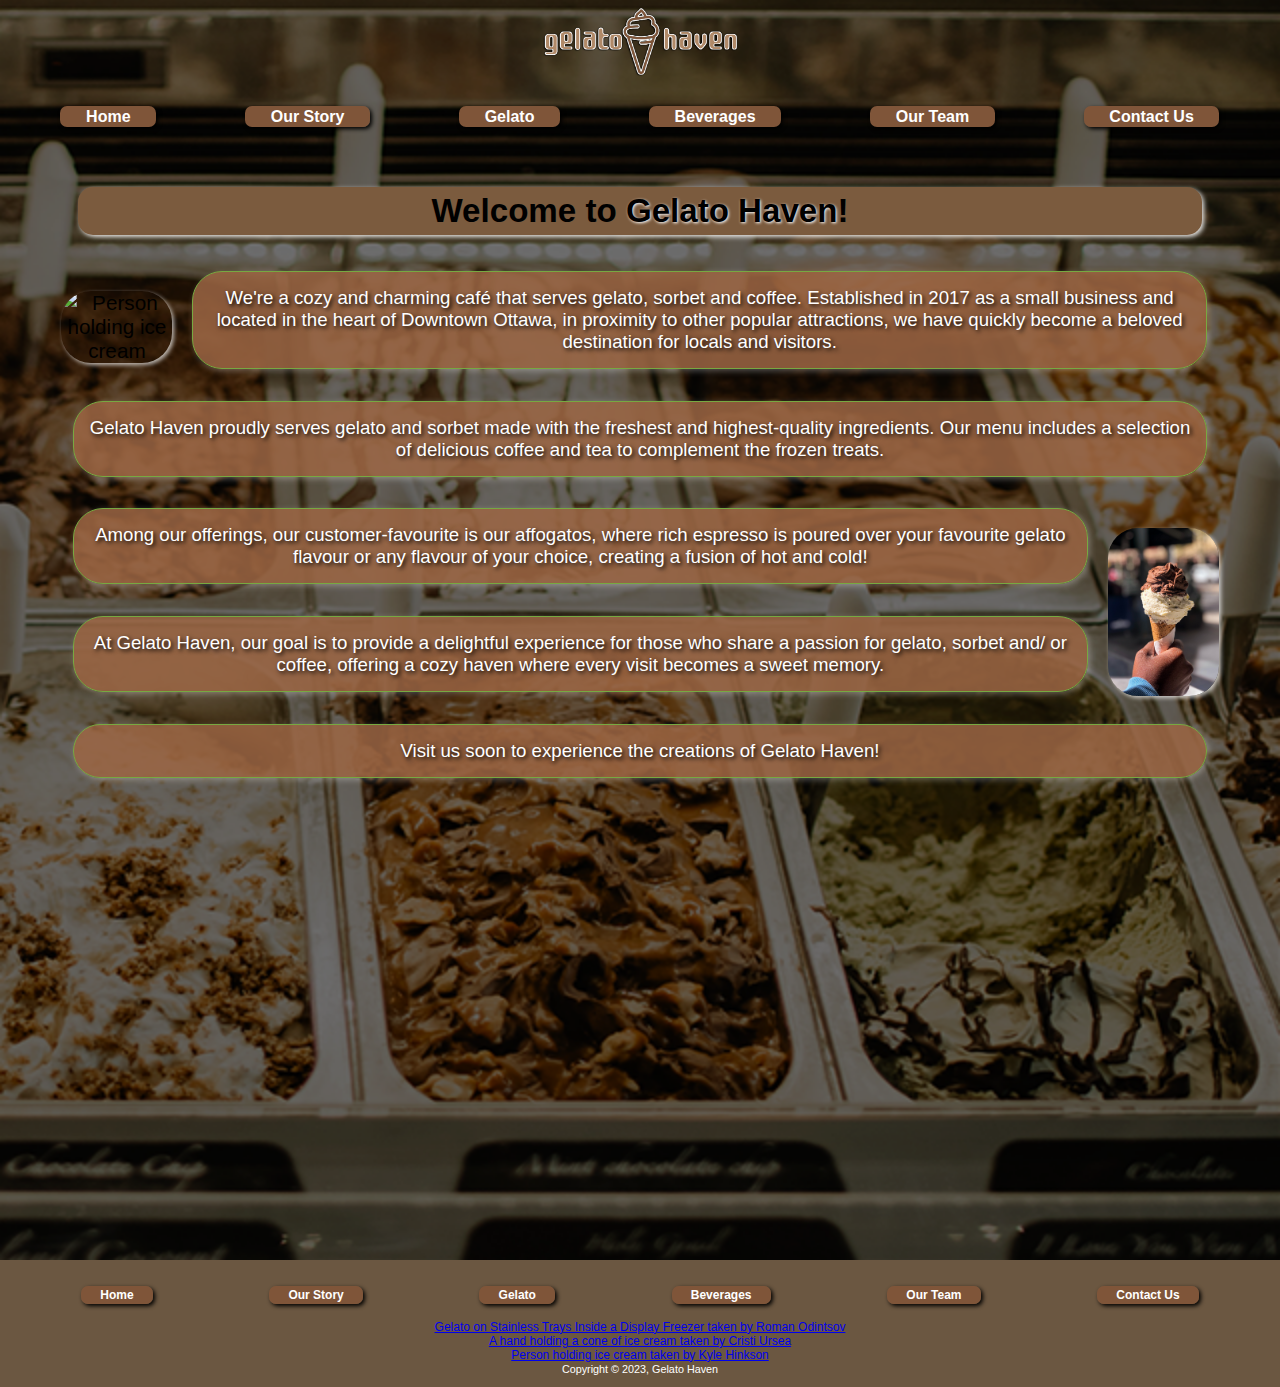
==== index.html @ 3751a557 "Assignment 2" ====
<!DOCTYPE html>
<html lang="en">

<head>
    <meta charset="UTF-8">
    <meta name="viewport" content="width=device-width, initial-scale=1.0">
    <title>gelato haven - home</title>
    <link rel="stylesheet" href="./styles/site.css">
    <link rel="icon" href="./images/favicon.png">
</head>

<body>
    <div id="hero">
        <header>
            <img id="logo" src="./images/gelatohavenlogo.png" alt="gelato haven company logo" width="210">
        </header>
        <nav id="topBar">
            <ul>
                <li><a href="./index.html">home</a></li>
                <li><a href="./ourstory.html">our story</a></li>
                <li><a href="./gelato.html">gelato</a></li>
                <li><a href="./beverages.html">beverages</a></li>
                <li><a href="./ourteam.html">our team</a></li>
                <li><a href="./contactus.html">contact us</a></li>
            </ul>
        </nav>
        <main>
            <div class="content">
                <section>
                    <h1>Welcome to <span>Gelato Haven</span>!</h1>
                    <img id="img1" src="images/photo1_cristi-ursea-h4-JpJRiahQ-unsplash.jpg" alt="Person holding ice cream" width="111">
                    <p>We're a cozy and charming café that serves gelato, sorbet and coffee. Established in 2017 as a
                        small business and located in the
                        heart of Downtown Ottawa, in proximity to other popular attractions, we have quickly
                        become a beloved
                        destination for locals and visitors. </p>

                    <p>Gelato Haven proudly serves gelato and sorbet made
                        with the freshest and highest-quality ingredients. Our menu includes a selection of delicious
                        coffee and
                        tea
                        to complement the frozen treats. </p>
                    <img id="img2" src="images/photo2_kyle-hinkson-H75RvPCvkik-unsplash.jpg" alt="Person holding ice cream" width="111">
                    <p>Among our offerings, our customer-favourite is our affogatos, where
                        rich espresso is poured over your favourite gelato flavour or any flavour of your choice,
                        creating a
                        fusion of hot and cold!</p>
                    <p>At Gelato Haven, our goal is to provide a delightful experience for those who share a passion for
                        gelato, sorbet and/ or coffee, offering a cozy haven where every visit becomes a sweet memory.
                    <p> Visit us soon to experience the creations of Gelato Haven!</p>
                </section>
            </div>
            <br>
        </main>
    </div>
    <footer>
        <div id="botBar">
            <nav>
                <ul>
                    <li><a href="./index.html">home</a></li>
                    <li><a href="./ourstory.html">our story</a></li>
                    <li><a href="./gelato.html">gelato</a></li>
                    <li><a href="./beverages.html">beverages</a></li>
                    <li><a href="./ourteam.html">our team</a></li>
                    <li><a href="./contactus.html">contact us</a></li>
                </ul>
            </nav>
            <p><a target="_blank"
                    href="https://www.pexels.com/photo/gelato-on-stainless-trays-inside-a-display-freezer-5061197/">Gelato
                    on Stainless Trays Inside a Display Freezer
                    taken by Roman Odintsov</a></p>
            <p><a target="_blank" href="https://unsplash.com/photos/a-hand-holding-a-cone-of-ice-cream-h4-JpJRiahQ">A
                    hand
                    holding a cone of ice cream taken by Cristi Ursea</a></p>
            <p><a target="_blank" href="https://unsplash.com/photos/person-holding-ice-cream-H75RvPCvkik">Person holding
                    ice
                    cream taken by Kyle Hinkson</a></p>
            <!-- Change year depending on what year it is -->
            <small>Copyright &copy; 2023, Gelato Haven</small>
        </div>
    </footer>
</body>

</html>
---- styles/site.css ----
:root {
  --borderColour: #9c6644;
  --backgroundColour: #7f5539;
  --backgroundColour2: #6B5741;
  --mainTextColour: white;
  --textColour: #ddb892;
  --anotherColour: #7B5B3E;
  --darkColour: rgb(59, 39, 12, 0.9);
  --greenColour: #77a941;
  --visitedColour: #e0e0e0;
}

* {
  text-align: center;
  font-family: Arial, Helvetica, sans-serif;
  margin: auto;
  padding: 0;
}

body {
  background-color: var(--backgroundColour2);
}

#hero {
  background: url(/images/hero_banner_photo_pexels-roman-odintsov-5061197.png)
    100% no-repeat;
  background-size: cover;
  min-block-size: 140vh;
}

/*Nav*/
nav ul > li > a {
  color: var(--mainTextColour);
  background-color: var(--backgroundColour);
  border-radius: 7px;
  padding: 2px;
  text-decoration: none;
  line-height: 25px;
  box-shadow: 2px 2px 4px black;
  text-transform: capitalize;
  font-weight: bold;
}

#topBar nav ul {
  display: grid;
  justify-content: space-evenly;
  list-style-type: none;
}


a:visited {
  color: var(--visitedColour);
  font-weight: lighter;
}

/*Headings*/
h1, h2, h3 {
  margin: 1.1em;
  padding: 5px;
  font-size: 0.95em;
  background-color: var(--anotherColour);
  border-radius: 15px;
  box-shadow: 2px 2px 5px rgba(255, 255, 255, 0.9);;
}

h1 {
  font-size: 1.3em;
}

h2 {
  font-size: 1.1em;
}

h3 {
  font-size: 0.95em;
}

/*Main*/
main p {
  display: flex;
  justify-content: center;
  align-items: center;
  margin: 10px;
  padding: 15px;
  font-size: 0.9em;
  color: var(--mainTextColour);
  text-shadow: 2px 2px 4px black;
  background-color: rgba(156, 102, 68, 0.85);
  border-radius: 30px;
  box-shadow: 2px 2px 6px rgba(255, 255, 255, 0.3);
  border: 1px solid var(--greenColour);
}

main section ul {
  display: inline-flex;
  flex-direction: column;
  flex-wrap: wrap;
  gap: 2px;
}

main section ul li {
  list-style-type: none;
  margin: 5px;
  padding: 15px;
  font-size: 0.9em;
  color: var(--mainTextColour);
  text-shadow: 2px 2px 4px black;
  background-color: rgba(156, 102, 68, 0.85);
  border-radius: 30px;
  box-shadow: 2px 2px 6px rgba(255, 255, 255, 0.4);
}

main section ul li:nth-of-type(even) {
  background-color: var(--darkColour);
}

.content img, div>img, div>figure img {
  border-radius: 50px;
  box-shadow: 2px 2px 4px rgba(255, 255, 255, 0.7);
}

.img3 img {
  filter: grayscale(85%);
  margin: 10px;
}

.img4 img {
  margin: 10px;
}

figcaption {
  margin: 1.2em;
  padding: 7px;
  font-size: 0.95em;
  background-color: var(--anotherColour);
  border-radius: 15px;
  box-shadow: 2px 2px 5px #7f5539;
  color: var(--mainTextColour);
}

/*Footer Nav*/
#botBar nav ul {
  display: flex;
  justify-content: space-evenly;
  list-style-type: none;
  padding-block: 1em;
}

#botBar {
  font-size: 0.75em;
  background-color: var(--backgroundColour2);
  margin: 0.9em;
}

footer>p, small {
  font-size: 0.9em;
  color: var(--mainTextColour);
}


/*Other*/
span {
  text-shadow: 1px 1px 3px var(--mainTextColour);
}

p {
  color: var(--mainTextColour);
}

p.small {
  font-size: larger;
  font-variant: small-caps;
}

.contactus a {
  display: flex;
  justify-content: center;
  align-items: center;
  margin: 10px;
  padding: 15px;
  font-size: 0.9em;
  color: var(--mainTextColour);
  text-shadow: 2px 2px 4px black;
  background-color: rgba(156, 102, 68, 0.85);
  border-radius: 30px;
  box-shadow: 2px 2px 10px rgba(255, 255, 255, 0.3);
  border: 1px solid var(--greenColour);
}

/*Media query*/
@media all and (min-width: 768px) {

  /*Nav*/
  nav ul {
    display: flex;
    list-style-type: none;
    justify-content: center;
    align-items: center;
    padding: 1em;
  }

  nav ul li a {
    color: var(--mainTextColour);
    background-color: var(--backgroundColour);
    border-radius: 7px;
    padding-inline: 1.6em;
    text-decoration: none;
    line-height: 25px;
    box-shadow: 2px 2px 4px black;
  }

  a:hover {
    text-decoration: underline;
    color: black;
    border: 1px solid var(--greenColour);
  }

  /*Header*/
  h1 {
    font-size: 1.6em;
  }

  .content {
    margin: 2em;
  }

  .content img{
    position: relative;
    margin: 20px;
    border-radius: 30px;
  }

  #img1 {
    float: left;
  }

  #img2 {
    float: right;
  }

  .img3 {
    display: inline-flex;
  }

  .img4 {
    display: inline-flex;
  }

  main p {
    margin: 1.7em;
  }

div .content{
    font-size: 2.3vh;
  }

  main section ul {
    display: inline-flex;
    flex-direction: row;
    flex-wrap: wrap;
    flex: 0 0 0;
    margin: 10px;
  }
}
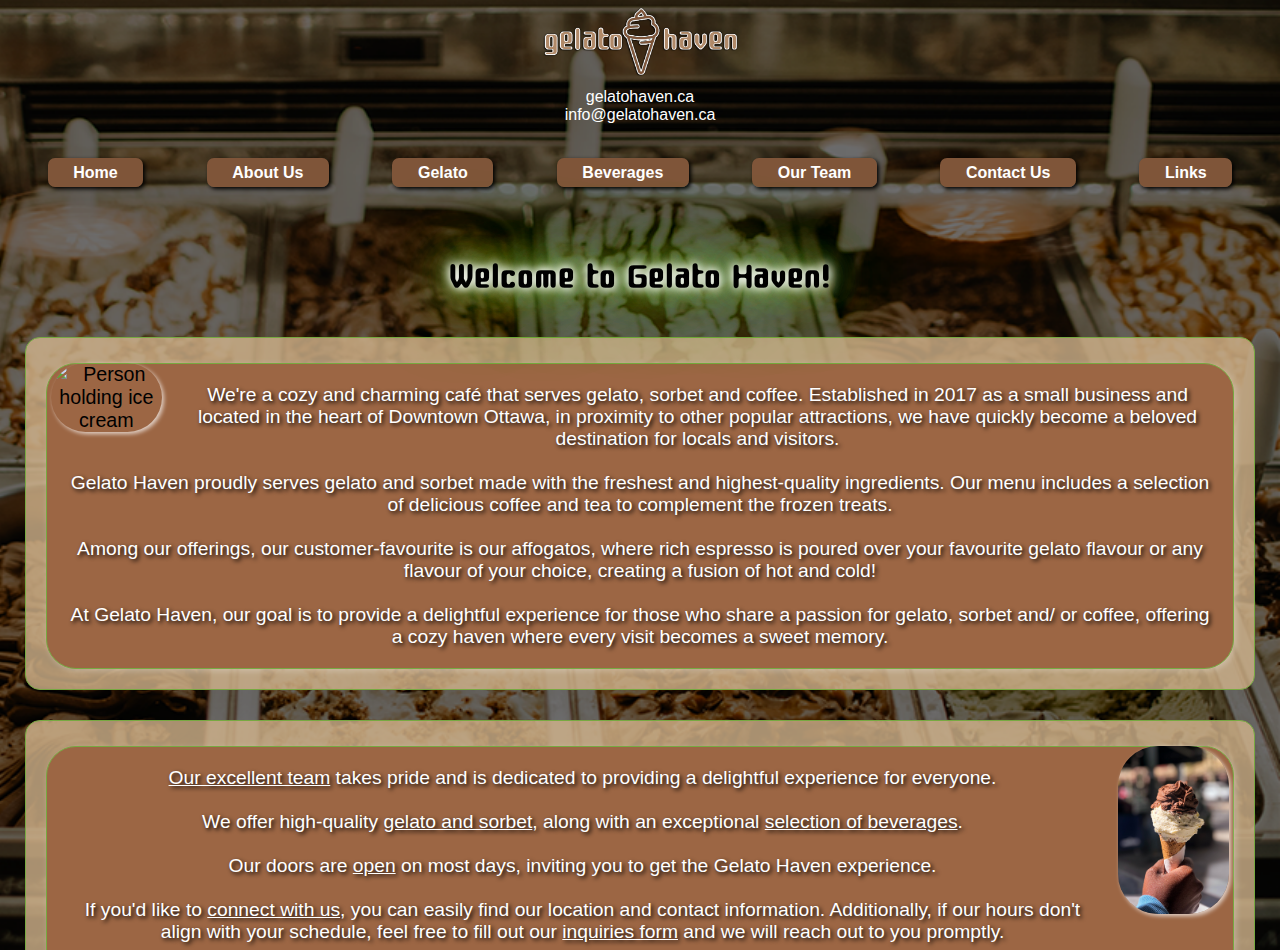
==== commit b2839e85: "Assignment 3 updates" ====
--- a/index.html
+++ b/index.html
@@ -13,56 +13,84 @@
     <div id="hero">
         <header>
             <img id="logo" src="./images/gelatohavenlogo.png" alt="gelato haven company logo" width="210">
+            <p>gelatohaven.ca</p>
+            <p>info@gelatohaven.ca</p>
         </header>
         <nav id="topBar">
             <ul>
                 <li><a href="./index.html">home</a></li>
-                <li><a href="./ourstory.html">our story</a></li>
+                <li><a href="./aboutus.html">about us</a></li>
                 <li><a href="./gelato.html">gelato</a></li>
                 <li><a href="./beverages.html">beverages</a></li>
                 <li><a href="./ourteam.html">our team</a></li>
                 <li><a href="./contactus.html">contact us</a></li>
+                <li><a href="./links.html">links</a></li>
             </ul>
         </nav>
         <main>
             <div class="content">
-                <section>
-                    <h1>Welcome to <span>Gelato Haven</span>!</h1>
-                    <img id="img1" src="images/photo1_cristi-ursea-h4-JpJRiahQ-unsplash.jpg" alt="Person holding ice cream" width="111">
+                <h1 class="neonText">Welcome to Gelato Haven!</h1>
+                <div class="morecontent"><img id="img1" src="images/photo1_cristi-ursea-h4-JpJRiahQ-unsplash.jpg"
+                        alt="Person holding ice cream" width="111">
                     <p>We're a cozy and charming café that serves gelato, sorbet and coffee. Established in 2017 as a
                         small business and located in the
                         heart of Downtown Ottawa, in proximity to other popular attractions, we have quickly
                         become a beloved
-                        destination for locals and visitors. </p>
-
-                    <p>Gelato Haven proudly serves gelato and sorbet made
+                        destination for locals and visitors. <br><br> Gelato Haven proudly serves gelato and sorbet made
                         with the freshest and highest-quality ingredients. Our menu includes a selection of delicious
                         coffee and
                         tea
-                        to complement the frozen treats. </p>
-                    <img id="img2" src="images/photo2_kyle-hinkson-H75RvPCvkik-unsplash.jpg" alt="Person holding ice cream" width="111">
-                    <p>Among our offerings, our customer-favourite is our affogatos, where
+                        to complement the frozen treats. <br><br>
+                        Among our offerings, our customer-favourite is our affogatos, where
                         rich espresso is poured over your favourite gelato flavour or any flavour of your choice,
                         creating a
-                        fusion of hot and cold!</p>
-                    <p>At Gelato Haven, our goal is to provide a delightful experience for those who share a passion for
+                        fusion of hot and cold!
+                        <br><br> At Gelato Haven, our goal is to provide a delightful experience for those who share a
+                        passion
+                        for
                         gelato, sorbet and/ or coffee, offering a cozy haven where every visit becomes a sweet memory.
-                    <p> Visit us soon to experience the creations of Gelato Haven!</p>
-                </section>
+                    </div>
+                <div class="morecontent">
+                    <img id="img2" src="images/photo2_kyle-hinkson-H75RvPCvkik-unsplash.jpg"
+                        alt="Person holding ice cream" width="111">
+                    <p>
+                        <a href="./ourteam.html">Our excellent team</a> takes pride and is dedicated to providing a delightful
+                        experience for everyone.
+                        <br><br>
+                        We offer high-quality <a href="./gelato.html">gelato and sorbet</a>, along with an exceptional <a href="./beverages.html">selection of  beverages</a>.
+                        <br><br>
+                        Our doors are <a href="./contactus.html">open</a>
+                        on most days, inviting
+                        you to get the Gelato Haven experience.
+                        <br><br>
+                        If you'd like to <a href="./contactus.html">connect with us</a>, you can easily find our location and contact information.
+                        Additionally, if our hours don't align with
+                        your schedule, feel free to fill out our <a href="./contactus.html">inquiries form</a> and we will reach out to you promptly.
+                        <br><br>
+                        Discover more <a href="./aboutus.html">about us</a>, including our story on how Gelato Haven all started, and read or hear about what some of our
+                        valued customers have to say.
+                        <br><br>
+                        We also have <a href="./links.html">related links</a>
+                        to other websites of interest, connecting you with companies we proudly work with.
+                    </p>
+                </div>
+                <div class="morecontent">
+                <p> Visit us soon to experience the creations of Gelato Haven!</p>
+            </div>
             </div>
             <br>
         </main>
-    </div>
     <footer>
         <div id="botBar">
             <nav>
                 <ul>
                     <li><a href="./index.html">home</a></li>
-                    <li><a href="./ourstory.html">our story</a></li>
+                    <li><a href="./aboutus.html">about us</a></li>
                     <li><a href="./gelato.html">gelato</a></li>
                     <li><a href="./beverages.html">beverages</a></li>
                     <li><a href="./ourteam.html">our team</a></li>
                     <li><a href="./contactus.html">contact us</a></li>
+                    <li><a href="./links.html">links</a></li>
                 </ul>
             </nav>
             <p><a target="_blank"
@@ -77,8 +105,18 @@
                     cream taken by Kyle Hinkson</a></p>
             <!-- Change year depending on what year it is -->
             <small>Copyright &copy; 2023, Gelato Haven</small>
+            <br>
+            <p>
+                <a href="http://jigsaw.w3.org/css-validator/check/referer">
+                    <img style="border:0;width:88px;height:31px"
+                        src="http://jigsaw.w3.org/css-validator/images/vcss"
+                        alt="Valid CSS!" />
+                </a>
+            </p>
+                   
         </div>
     </footer>
+</div>
 </body>
 
 </html>--- a/styles/site.css
+++ b/styles/site.css
@@ -1,14 +1,18 @@
+@import url("https://fonts.googleapis.com/css2?family=Cute+Font&display=swap");
 
 :root {
   --borderColour: #9c6644;
   --backgroundColour: #7f5539;
-  --backgroundColour2: #6B5741;
+  --backgroundColour2: #6b5741;
+  --tanBGColour: #d2b48c;
+  --tanBGColourTransparent: rgb(210, 180, 140, 0.8);
   --mainTextColour: white;
   --textColour: #ddb892;
-  --anotherColour: #7B5B3E;
+  --anotherColour: #7b5b3e;
+  --liColour: #7b5b3e;
   --darkColour: rgb(59, 39, 12, 0.9);
   --greenColour: #77a941;
-  --visitedColour: #e0e0e0;
+  --h1font: "Cute Font";
 }
 
 * {
@@ -18,6 +22,10 @@
   padding: 0;
 }
 
+header {
+  margin-block-end: 20px;
+}
+
 body {
   background-color: var(--backgroundColour2);
 }
@@ -26,7 +34,8 @@
   background: url(/images/hero_banner_photo_pexels-roman-odintsov-5061197.png)
     100% no-repeat;
   background-size: cover;
-  min-block-size: 140vh;
+  height: 950px;
+  overflow: auto;
 }
 
 /*Nav*/
@@ -34,7 +43,7 @@
   color: var(--mainTextColour);
   background-color: var(--backgroundColour);
   border-radius: 7px;
-  padding: 2px;
+  padding: 6px;
   text-decoration: none;
   line-height: 25px;
   box-shadow: 2px 2px 4px black;
@@ -48,24 +57,33 @@
   list-style-type: none;
 }
 
+#topBar ul li {
+  margin-bottom: 15px;
+}
+
+a {
+  color: var(--mainTextColour);
+}
 
 a:visited {
-  color: var(--visitedColour);
   font-weight: lighter;
 }
 
 /*Headings*/
-h1, h2, h3 {
-  margin: 1.1em;
+h2,
+h3 {
+  margin: 1.05em;
   padding: 5px;
   font-size: 0.95em;
   background-color: var(--anotherColour);
   border-radius: 15px;
-  box-shadow: 2px 2px 5px rgba(255, 255, 255, 0.9);;
+  box-shadow: 2px 2px 5px rgba(255, 255, 255, 0.9);
 }
 
 h1 {
-  font-size: 1.3em;
+  font-size: 2.4em;
+  font-family: var(--h1font), Arial, Helvetica, sans-serif;
+  margin: 30px;
 }
 
 h2 {
@@ -78,24 +96,26 @@
 
 /*Main*/
 main p {
-  display: flex;
-  justify-content: center;
-  align-items: center;
-  margin: 10px;
-  padding: 15px;
-  font-size: 0.9em;
+  margin: 15px;
+  padding: 20px;
+  font-size: 1.3em;
   color: var(--mainTextColour);
   text-shadow: 2px 2px 4px black;
-  background-color: rgba(156, 102, 68, 0.85);
+  background-color: var(--borderColour);
   border-radius: 30px;
   box-shadow: 2px 2px 6px rgba(255, 255, 255, 0.3);
   border: 1px solid var(--greenColour);
+}
+
+p.testimonials {
+  font-style: italic;
 }
 
 main section ul {
   display: inline-flex;
   flex-direction: column;
   flex-wrap: wrap;
+  justify-content: center;
   gap: 2px;
 }
 
@@ -106,7 +126,7 @@
   font-size: 0.9em;
   color: var(--mainTextColour);
   text-shadow: 2px 2px 4px black;
-  background-color: rgba(156, 102, 68, 0.85);
+  background-color: var(--liColour);
   border-radius: 30px;
   box-shadow: 2px 2px 6px rgba(255, 255, 255, 0.4);
 }
@@ -115,18 +135,52 @@
   background-color: var(--darkColour);
 }
 
-.content img, div>img, div>figure img {
-  border-radius: 50px;
+.links > li {
+  list-style: url("/images/faviconsmaller.png") inside;
+  text-align: left;
+}
+
+section.content,
+div.morecontent {
+  margin-inline: 7%;
+  margin-block: 1em;
+  padding: 5px;
+  font-size: 0.95em;
+  background-color: var(--tanBGColourTransparent);
+  border-radius: 15px;
+  border: 1.5px solid var(--greenColour);
+}
+
+.content img:not(.accentImg),
+div > img:not(.accentImg),
+div > figure img:not(.accentImg) {
+  border-radius: 40px;
   box-shadow: 2px 2px 4px rgba(255, 255, 255, 0.7);
-}
-
-.img3 img {
+  margin-block-start: 15px;
+}
+
+.testimonials {
+  position: relative;
+}
+
+.accentImg {
+  position: absolute;
+  right: 0;
+  bottom: 0;
+}
+
+#img3 img {
   filter: grayscale(85%);
   margin: 10px;
 }
 
-.img4 img {
+#img4 img {
   margin: 10px;
+}
+
+video.testimonials {
+  height: auto;
+  width: 90%;
 }
 
 figcaption {
@@ -139,9 +193,104 @@
   color: var(--mainTextColour);
 }
 
+table {
+  /* background-color: var(--borderColour); */
+  padding: 7px;
+  margin-block-end: 30px;
+  color: var(--mainTextColour);
+  border-radius: 15px;
+}
+
+td,
+th {
+  padding: 7px;
+  border: 1px solid;
+  border-radius: 15px;
+}
+
+tr:nth-of-type(even) {
+  background-color: var(--darkColour);
+}
+
+
+tr:nth-of-type(odd) {
+  background-color: var(--liColour);
+}
+
+/* Form */
+form {
+  
+  font-size: smaller;
+}
+
+fieldset {
+  text-align:  left;
+  color:var(--mainTextColour);
+  padding: 15px;
+  inline-size: 80%;
+  background-color: var(--borderColour);
+  margin-block: 20px;
+  border-radius: 20px;
+  border: 2px solid var(--greenColour);
+}
+
+legend {
+  font-weight: bolder;
+  color: black;
+  background-color: var(--anotherColour);
+  padding: 10px;
+  border-radius: 20px;
+  border: 2px solid var(--greenColour);
+}
+
+input[type=checkbox], input[type=radio]{
+  margin-inline-start: 30px;
+}
+
+.formcenter {
+  display: block; 
+  margin: auto; 
+}
+
+
+
+input[type=text], input[type=tel] {
+  inline-size: 200px;
+  block-size:20px;
+  display: flex;
+  flex-wrap: wrap;
+  justify-content: center;
+  align-items: center;
+}
+
+.cxinfo>label {
+  display: flex;
+  flex-wrap: wrap;
+  justify-content: center;
+  align-items: center;
+  inline-size: 200px;
+  padding-inline-end: 10px;
+}
+
+label{
+  padding: 7px;
+}
+
+input[type="submit"], input[type="reset"] {
+  padding: 10px 10px;
+}
+
+
+select {
+  font-size: 0.9em;
+  margin-block-end: 15px;
+  padding: 2px;
+}
+
 /*Footer Nav*/
 #botBar nav ul {
   display: flex;
+  flex-wrap: wrap;
   justify-content: space-evenly;
   list-style-type: none;
   padding-block: 1em;
@@ -150,20 +299,16 @@
 #botBar {
   font-size: 0.75em;
   background-color: var(--backgroundColour2);
-  margin: 0.9em;
-}
-
-footer>p, small {
+  padding-block-end: 10px
+}
+
+footer > p,
+small {
   font-size: 0.9em;
   color: var(--mainTextColour);
 }
 
-
 /*Other*/
-span {
-  text-shadow: 1px 1px 3px var(--mainTextColour);
-}
-
 p {
   color: var(--mainTextColour);
 }
@@ -173,27 +318,24 @@
   font-variant: small-caps;
 }
 
-.contactus a {
-  display: flex;
-  justify-content: center;
-  align-items: center;
-  margin: 10px;
-  padding: 15px;
-  font-size: 0.9em;
-  color: var(--mainTextColour);
-  text-shadow: 2px 2px 4px black;
-  background-color: rgba(156, 102, 68, 0.85);
-  border-radius: 30px;
-  box-shadow: 2px 2px 10px rgba(255, 255, 255, 0.3);
-  border: 1px solid var(--greenColour);
-}
+/*Neon Effect for H1*/
+.neonText {
+  text-shadow: -2px -2px 10px #fff, 2px 2px 10px #fff, 0 0 20px #77a941,
+    0 0 40px #77a941, 0 0 50px #77a941, 0 0 50px #77a941, 0 0 100px #77a941;
+}
+
+.neonBox {
+  box-shadow: 0 0 5px #fff, inset 0 0 5px #fff, 0 0 20px #77a941,
+    inset 0 0 20px #77a941, 0 0 20px 2px #77a941, inset 0 0 20px 2px #77a941;
+}
+
 
 /*Media query*/
 @media all and (min-width: 768px) {
-
-  /*Nav*/
+  /*Nav and Hyperlinks*/
   nav ul {
     display: flex;
+    flex-wrap: wrap;
     list-style-type: none;
     justify-content: center;
     align-items: center;
@@ -210,25 +352,42 @@
     box-shadow: 2px 2px 4px black;
   }
 
+  nav a:hover {
+    text-decoration: underline;
+    color: black;
+    border: 1px solid var(--greenColour);
+  }
+
   a:hover {
     text-decoration: underline;
     color: black;
-    border: 1px solid var(--greenColour);
-  }
-
-  /*Header*/
-  h1 {
-    font-size: 1.6em;
+  }
+
+  /*Content*/
+  main p {
+    font-size: 0.98em;
+    margin-block-start: 20px;
   }
 
   .content {
-    margin: 2em;
-  }
-
-  .content img{
-    position: relative;
+    margin: 1.2em;
+  }
+
+  .content img:not(.accentImg) {
     margin: 20px;
-    border-radius: 30px;
+    border-radius: 40px;
+  }
+
+  div .content {
+    font-size: 2.3vh;
+  }
+
+  section.content,
+  div.morecontent {
+    margin: auto;
+    margin-block: 1.5em;
+    min-inline-size: 500px;
+    max-inline-size: 1300px;
   }
 
   #img1 {
@@ -239,27 +398,72 @@
     float: right;
   }
 
-  .img3 {
+  #img3 {
     display: inline-flex;
   }
 
-  .img4 {
+  #img4 {
     display: inline-flex;
   }
 
-  main p {
-    margin: 1.7em;
-  }
-
-div .content{
-    font-size: 2.3vh;
-  }
-
+ 
   main section ul {
     display: inline-flex;
     flex-direction: row;
     flex-wrap: wrap;
-    flex: 0 0 0;
     margin: 10px;
   }
+
+  .links {
+    display: inline-block;
+    margin: 10px;
+  }
+
+  .team {
+    display: grid;
+    grid-template-columns: repeat(2, 1fr);
+    justify-content: space-evenly;
+    gap: 20px;
+    padding: 7px;
+    text-align: center;
+    gap: 20px;
+    max-inline-size: 1300px;
+  }
+
+  /*Form*/
+  fieldset {
+    inline-size: 500px;
+  }
+
+  input[type=text], input[type=tel] {
+    display:inline-block;}
+
+  .cxinfo>label {
+    text-align: right;
+    display:inline-block;
+  }
+
+  label:focus,
+  input:focus,
+  a:focus {
+    border: 4px solid var(--greenColour);
+  }
+
+
+  /*Testimonials*/
+  video.testimonials {
+    max-width: 640px;
+    max-height: 360px;
+    padding: 20px;
+  }
+}
+
+/*Another Media Q. for columns*/
+@media all and (min-width:1120px) {
+  .twocols {
+    display: grid;
+    grid-template-columns: repeat(2, 1fr);
+    gap: 20px;
+    max-inline-size: 1300px;
+  }
 }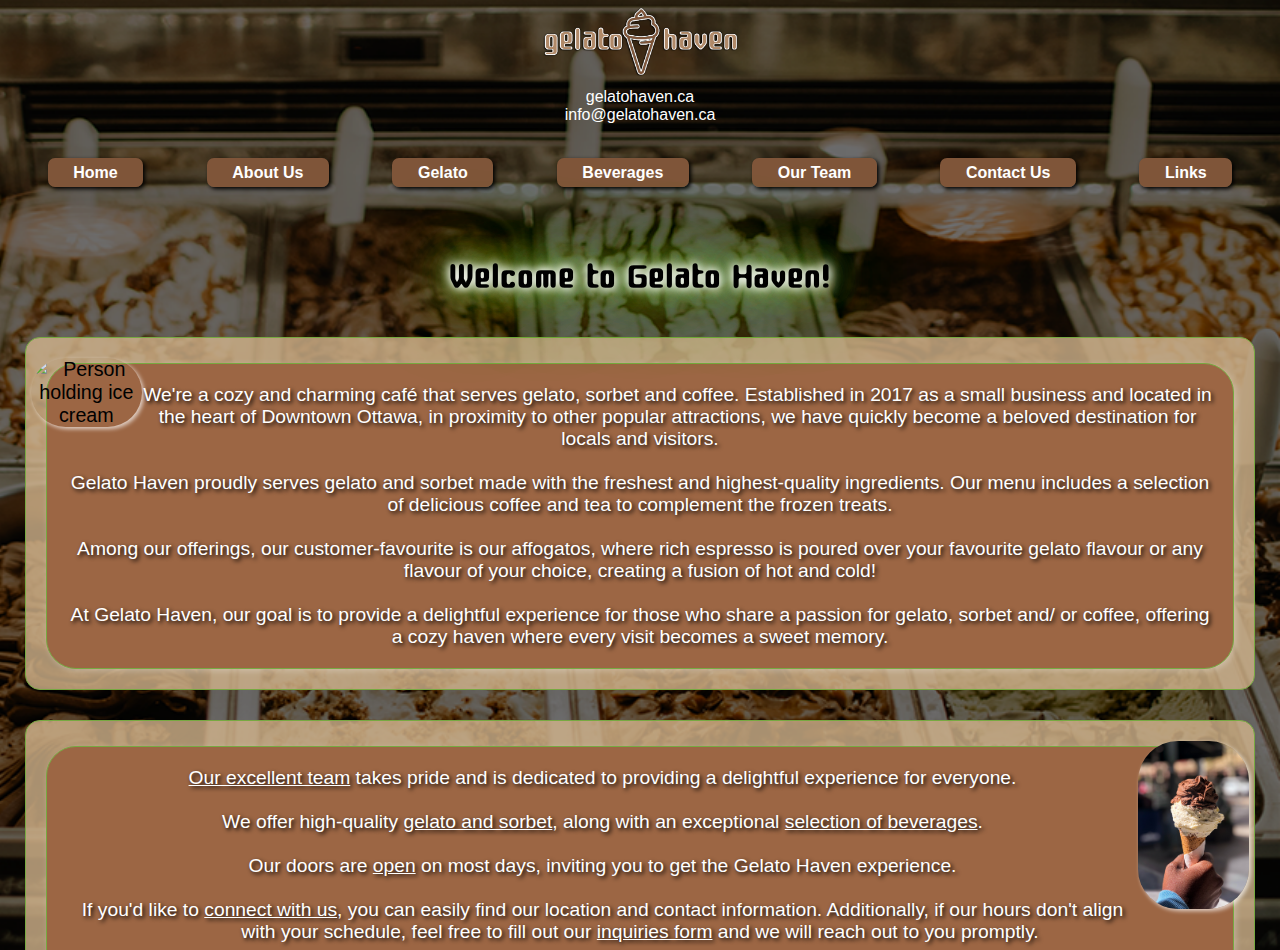
==== commit 10866d85: "Formatted HTML" ====
--- a/index.html
+++ b/index.html
@@ -49,25 +49,30 @@
                         passion
                         for
                         gelato, sorbet and/ or coffee, offering a cozy haven where every visit becomes a sweet memory.
-                    </div>
+                </div>
                 <div class="morecontent">
                     <img id="img2" src="images/photo2_kyle-hinkson-H75RvPCvkik-unsplash.jpg"
                         alt="Person holding ice cream" width="111">
                     <p>
-                        <a href="./ourteam.html">Our excellent team</a> takes pride and is dedicated to providing a delightful
+                        <a href="./ourteam.html">Our excellent team</a> takes pride and is dedicated to providing a
+                        delightful
                         experience for everyone.
                         <br><br>
-                        We offer high-quality <a href="./gelato.html">gelato and sorbet</a>, along with an exceptional <a href="./beverages.html">selection of  beverages</a>.
+                        We offer high-quality <a href="./gelato.html">gelato and sorbet</a>, along with an exceptional
+                        <a href="./beverages.html">selection of beverages</a>.
                         <br><br>
                         Our doors are <a href="./contactus.html">open</a>
                         on most days, inviting
                         you to get the Gelato Haven experience.
                         <br><br>
-                        If you'd like to <a href="./contactus.html">connect with us</a>, you can easily find our location and contact information.
+                        If you'd like to <a href="./contactus.html">connect with us</a>, you can easily find our
+                        location and contact information.
                         Additionally, if our hours don't align with
-                        your schedule, feel free to fill out our <a href="./contactus.html">inquiries form</a> and we will reach out to you promptly.
+                        your schedule, feel free to fill out our <a href="./contactus.html">inquiries form</a> and we
+                        will reach out to you promptly.
                         <br><br>
-                        Discover more <a href="./aboutus.html">about us</a>, including our story on how Gelato Haven all started, and read or hear about what some of our
+                        Discover more <a href="./aboutus.html">about us</a>, including our story on how Gelato Haven all
+                        started, and read or hear about what some of our
                         valued customers have to say.
                         <br><br>
                         We also have <a href="./links.html">related links</a>
@@ -75,48 +80,49 @@
                     </p>
                 </div>
                 <div class="morecontent">
-                <p> Visit us soon to experience the creations of Gelato Haven!</p>
-            </div>
+                    <p> Visit us soon to experience the creations of Gelato Haven!</p>
+                </div>
             </div>
             <br>
         </main>
-    <footer>
-        <div id="botBar">
-            <nav>
-                <ul>
-                    <li><a href="./index.html">home</a></li>
-                    <li><a href="./aboutus.html">about us</a></li>
-                    <li><a href="./gelato.html">gelato</a></li>
-                    <li><a href="./beverages.html">beverages</a></li>
-                    <li><a href="./ourteam.html">our team</a></li>
-                    <li><a href="./contactus.html">contact us</a></li>
-                    <li><a href="./links.html">links</a></li>
-                </ul>
-            </nav>
-            <p><a target="_blank"
-                    href="https://www.pexels.com/photo/gelato-on-stainless-trays-inside-a-display-freezer-5061197/">Gelato
-                    on Stainless Trays Inside a Display Freezer
-                    taken by Roman Odintsov</a></p>
-            <p><a target="_blank" href="https://unsplash.com/photos/a-hand-holding-a-cone-of-ice-cream-h4-JpJRiahQ">A
-                    hand
-                    holding a cone of ice cream taken by Cristi Ursea</a></p>
-            <p><a target="_blank" href="https://unsplash.com/photos/person-holding-ice-cream-H75RvPCvkik">Person holding
-                    ice
-                    cream taken by Kyle Hinkson</a></p>
-            <!-- Change year depending on what year it is -->
-            <small>Copyright &copy; 2023, Gelato Haven</small>
-            <br>
-            <p>
-                <a href="http://jigsaw.w3.org/css-validator/check/referer">
-                    <img style="border:0;width:88px;height:31px"
-                        src="http://jigsaw.w3.org/css-validator/images/vcss"
-                        alt="Valid CSS!" />
-                </a>
-            </p>
-                   
-        </div>
-    </footer>
-</div>
+        <footer>
+            <div id="botBar">
+                <nav>
+                    <ul>
+                        <li><a href="./index.html">home</a></li>
+                        <li><a href="./aboutus.html">about us</a></li>
+                        <li><a href="./gelato.html">gelato</a></li>
+                        <li><a href="./beverages.html">beverages</a></li>
+                        <li><a href="./ourteam.html">our team</a></li>
+                        <li><a href="./contactus.html">contact us</a></li>
+                        <li><a href="./links.html">links</a></li>
+                    </ul>
+                </nav>
+                <p><a target="_blank"
+                        href="https://www.pexels.com/photo/gelato-on-stainless-trays-inside-a-display-freezer-5061197/">Gelato
+                        on Stainless Trays Inside a Display Freezer
+                        taken by Roman Odintsov</a></p>
+                <p><a target="_blank"
+                        href="https://unsplash.com/photos/a-hand-holding-a-cone-of-ice-cream-h4-JpJRiahQ">A
+                        hand
+                        holding a cone of ice cream taken by Cristi Ursea</a></p>
+                <p><a target="_blank" href="https://unsplash.com/photos/person-holding-ice-cream-H75RvPCvkik">Person
+                        holding
+                        ice
+                        cream taken by Kyle Hinkson</a></p>
+                <!-- Change year depending on what year it is -->
+                <small>Copyright &copy; 2023, Gelato Haven</small>
+                <br>
+                <p>
+                    <a href="http://jigsaw.w3.org/css-validator/check/referer">
+                        <img style="border:0;width:88px;height:31px"
+                            src="http://jigsaw.w3.org/css-validator/images/vcss" alt="Valid CSS!" />
+                    </a>
+                </p>
+
+            </div>
+        </footer>
+    </div>
 </body>
 
 </html>--- a/styles/site.css
+++ b/styles/site.css
@@ -31,7 +31,7 @@
 }
 
 #hero {
-  background: url(/images/hero_banner_photo_pexels-roman-odintsov-5061197.png)
+  background: url(../images/hero_banner_photo_pexels-roman-odintsov-5061197.png)
     100% no-repeat;
   background-size: cover;
   height: 950px;
@@ -300,6 +300,10 @@
   font-size: 0.75em;
   background-color: var(--backgroundColour2);
   padding-block-end: 10px
+}
+
+#botBar p {
+  padding: 3px;
 }
 
 footer > p,
@@ -374,7 +378,6 @@
   }
 
   .content img:not(.accentImg) {
-    margin: 20px;
     border-radius: 40px;
   }
 
@@ -426,7 +429,6 @@
     gap: 20px;
     padding: 7px;
     text-align: center;
-    gap: 20px;
     max-inline-size: 1300px;
   }
 
